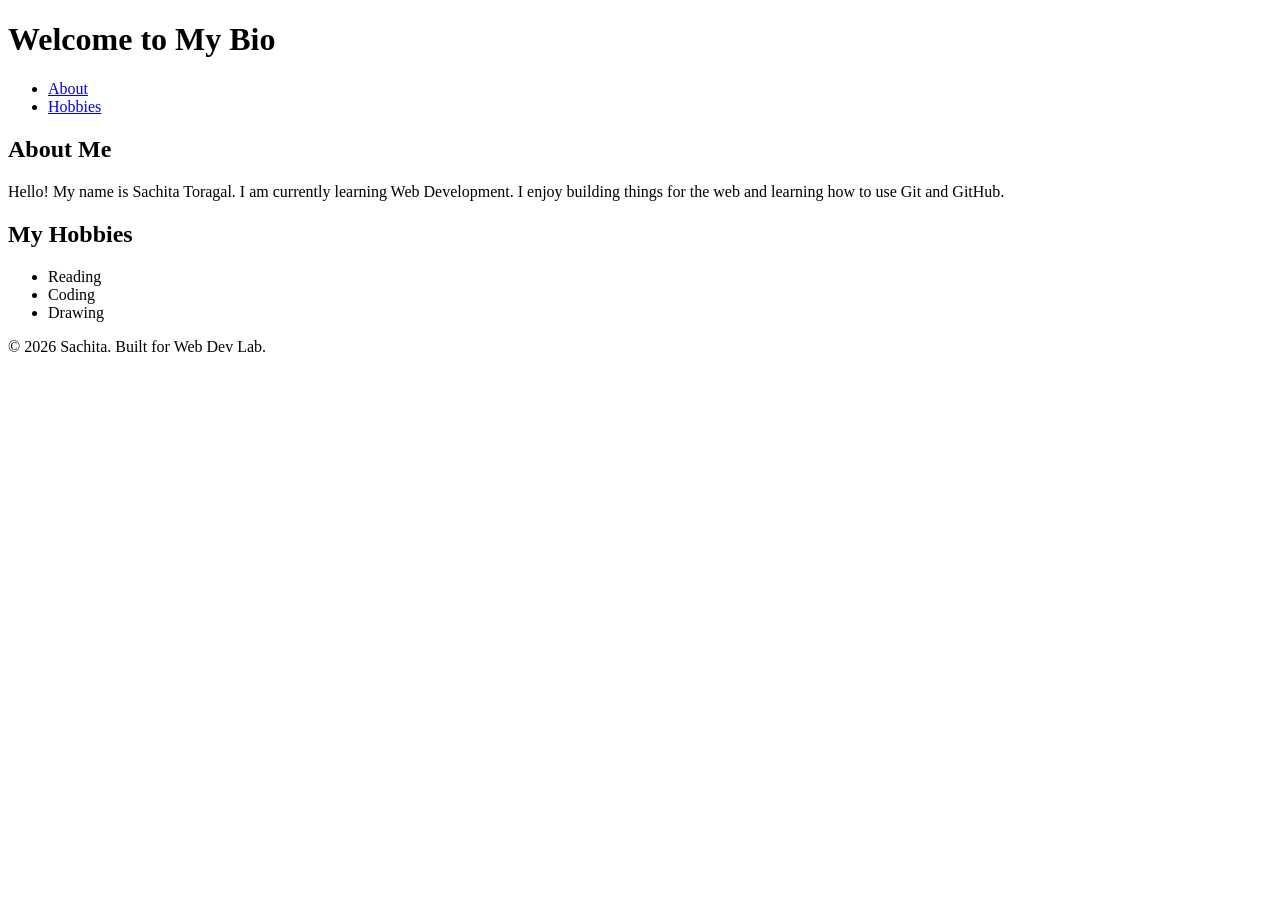
==== index.html @ a32a4345 "feat: complete P6 portfolio structure" ====
<!DOCTYPE html>
<html lang="en">
<head>
    <meta charset="UTF-8">
    <meta name="viewport" content="width=device-width, initial-scale=1.0">
    <title>My Semantic Bio</title>
</head>
<body>

    <header>
        <h1>Welcome to My Bio</h1>
        <nav>
            <ul>
                <li><a href="#about">About</a></li>
                <li><a href="#hobbies">Hobbies</a></li>
            </ul>
        </nav>
    </header>

    <main>
        <section id="about">
            <h2>About Me</h2>
            <article>
                <p>Hello! My name is Sachita Toragal. I am currently learning Web Development. I enjoy building things for the web and learning how to use Git and GitHub.</p>
            </article>
        </section>

        <section id="hobbies">
            <h2>My Hobbies</h2>
            <ul>
                <li>Reading</li>
                <li>Coding</li>
                <li>Drawing</li>
            </ul>
        </section>
    </main>

    <footer>
        <p>&copy; 2026 Sachita. Built for Web Dev Lab.</p>
    </footer>

</body>
</html>
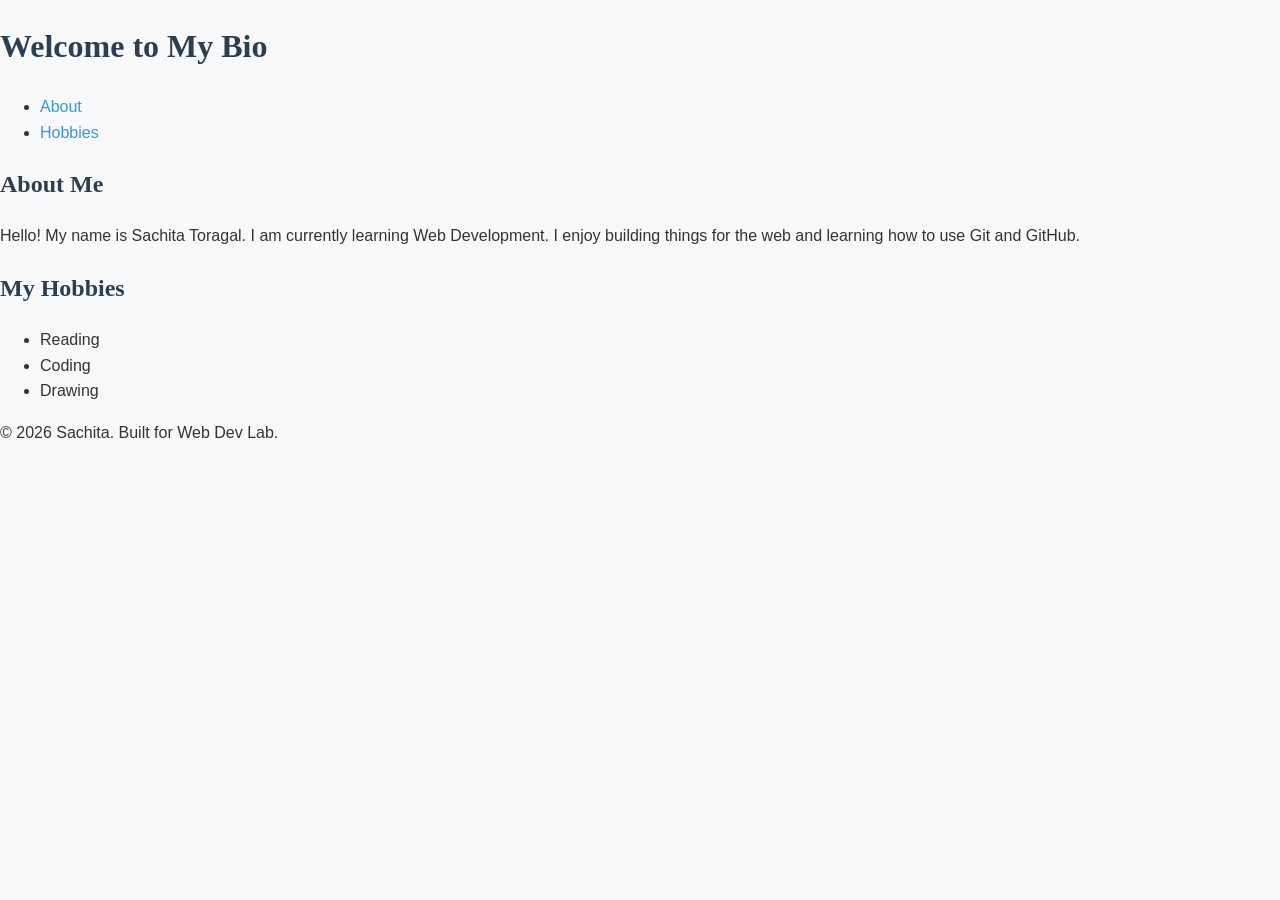
==== commit 710da5d3: "feat: complete P7 design tokens and typography system" ====
--- a/index.html
+++ b/index.html
@@ -1,6 +1,7 @@
 <!DOCTYPE html>
 <html lang="en">
 <head>
+    <link rel="stylesheet" href="styles.css">
     <meta charset="UTF-8">
     <meta name="viewport" content="width=device-width, initial-scale=1.0">
     <title>My Semantic Bio</title>
--- a/styles.css
+++ b/styles.css
@@ -0,0 +1,35 @@
+:root {
+    --primary-color: #2c3e50;
+    --secondary-color: #3498db;
+    --background-color: #f8f9fa;
+    --text-color: #333333;
+    --card-bg: #ffffff;
+    --font-main: 'Segoe UI', Tahoma, Geneva, Verdana, sans-serif;
+    --font-heading: 'Georgia', serif;
+    --spacing-sm: 8px;
+    --spacing-md: 16px;
+    --spacing-lg: 32px;
+}
+
+body {
+    font-family: var(--font-main);
+    background-color: var(--background-color);
+    color: var(--text-color);
+    line-height: 1.6;
+    margin: 0;
+    padding: 0;
+}
+
+h1, h2, h3 {
+    font-family: var(--font-heading);
+    color: var(--primary-color);
+}
+
+a {
+    color: var(--secondary-color);
+    text-decoration: none;
+}
+
+a:hover {
+    text-decoration: underline;
+}
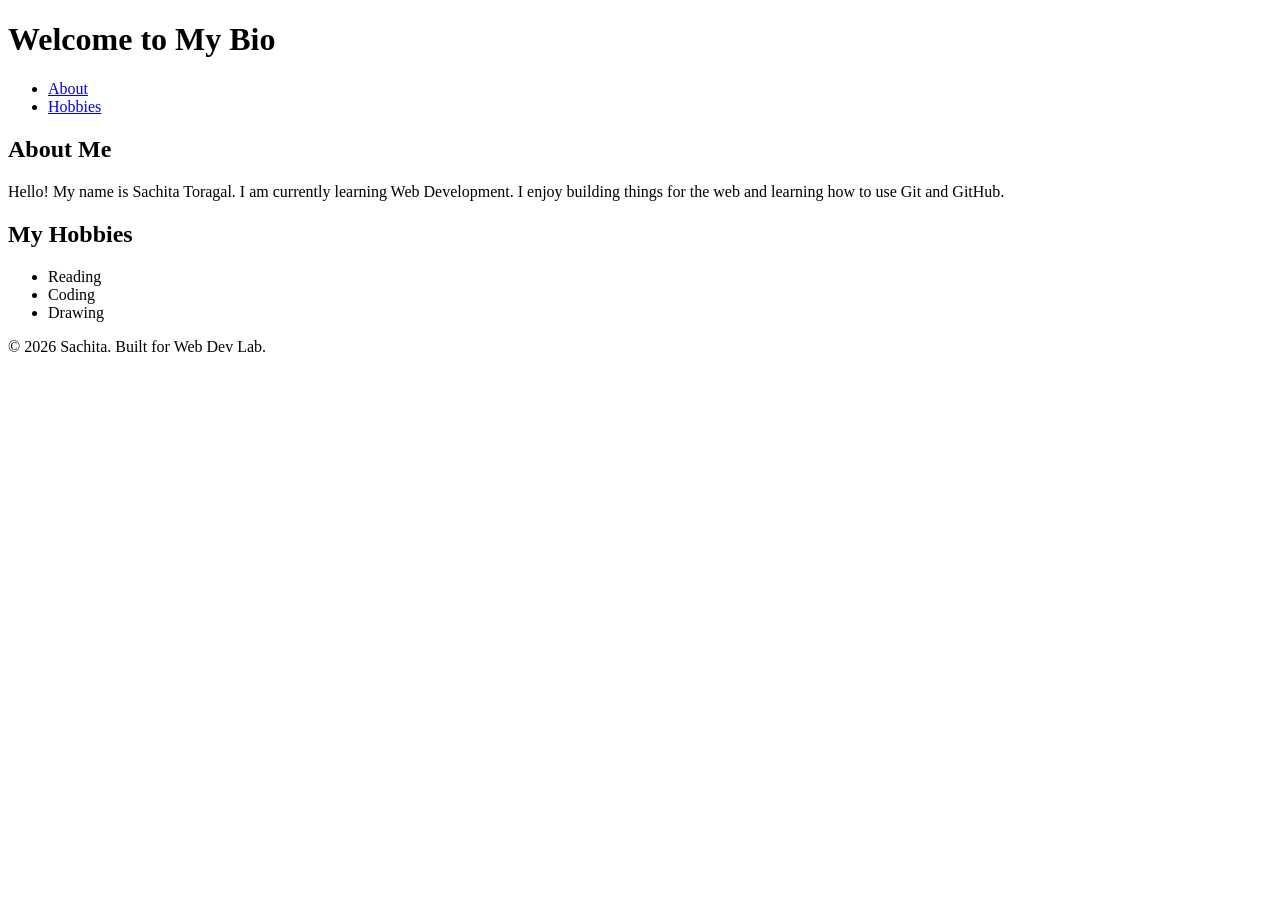
==== commit c604f3a5: "fix: moved styles.css to root and removed from P5" ====
--- a/index.html
+++ b/index.html
@@ -1,7 +1,6 @@
 <!DOCTYPE html>
 <html lang="en">
 <head>
-    <link rel="stylesheet" href="styles.css">
     <meta charset="UTF-8">
     <meta name="viewport" content="width=device-width, initial-scale=1.0">
     <title>My Semantic Bio</title>
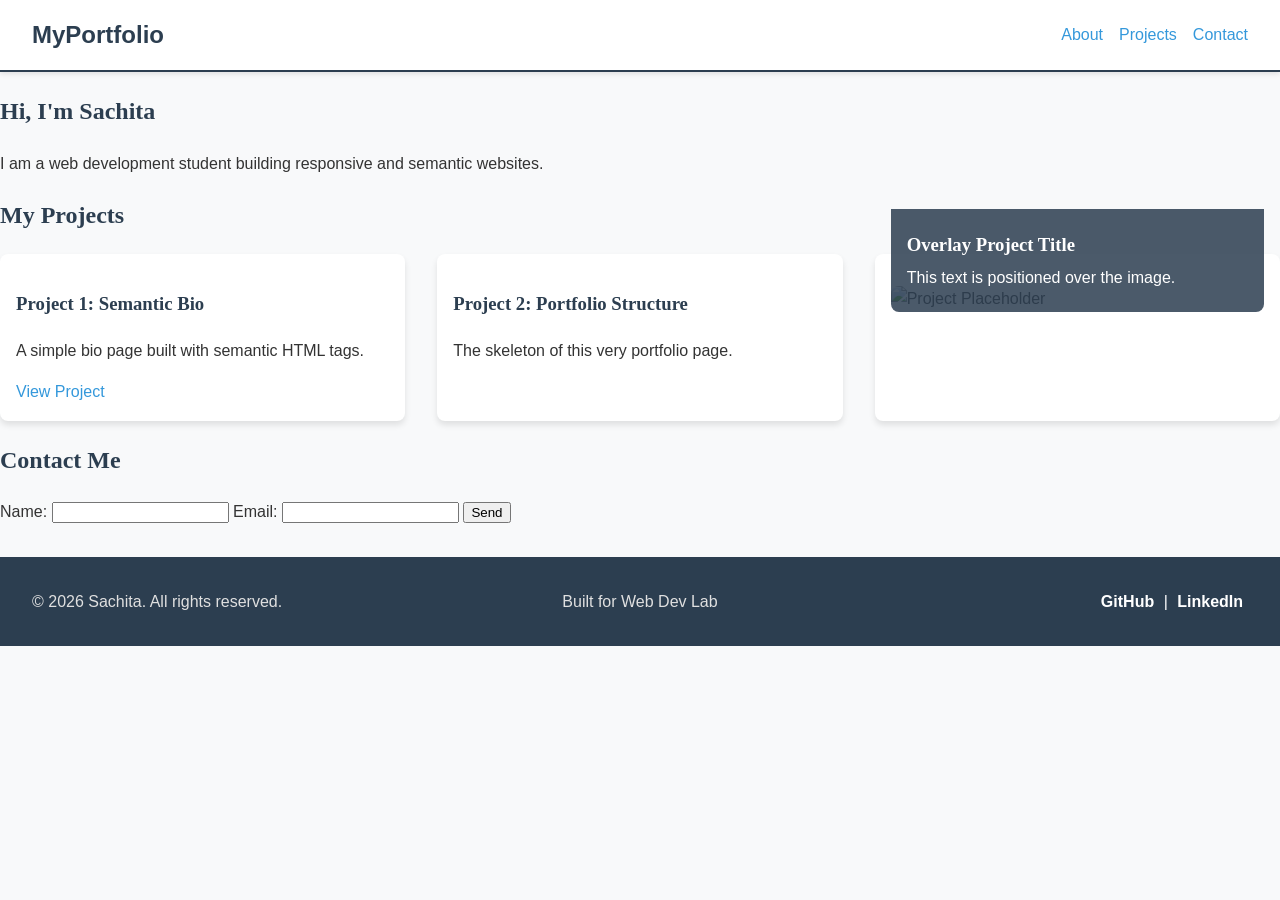
==== commit 2c24912a: "fix: moved code from P6 index.html to correct index.html" ====
--- a/index.html
+++ b/index.html
@@ -1,42 +1,80 @@
 <!DOCTYPE html>
 <html lang="en">
 <head>
+    <link rel="stylesheet" href="styles.css">
     <meta charset="UTF-8">
     <meta name="viewport" content="width=device-width, initial-scale=1.0">
-    <title>My Semantic Bio</title>
+    <title>My Web Dev Portfolio</title>
 </head>
 <body>
 
     <header>
-        <h1>Welcome to My Bio</h1>
+        <div class="logo">MyPortfolio</div>
         <nav>
             <ul>
                 <li><a href="#about">About</a></li>
-                <li><a href="#hobbies">Hobbies</a></li>
+                <li><a href="#projects">Projects</a></li>
+                <li><a href="#contact">Contact</a></li>
             </ul>
         </nav>
     </header>
 
     <main>
         <section id="about">
-            <h2>About Me</h2>
-            <article>
-                <p>Hello! My name is Sachita Toragal. I am currently learning Web Development. I enjoy building things for the web and learning how to use Git and GitHub.</p>
-            </article>
+            <h1>Hi, I'm Sachita</h1>
+            <p>I am a web development student building responsive and semantic websites.</p>
         </section>
 
-        <section id="hobbies">
-            <h2>My Hobbies</h2>
-            <ul>
-                <li>Reading</li>
-                <li>Coding</li>
-                <li>Drawing</li>
-            </ul>
+        <section id="projects">
+            <h2>My Projects</h2>
+            <!-- P9: Responsive navbar and card grid using Flexbox -->
+            <div class="project-grid">
+            <article class="project-card">
+                <h3>Project 1: Semantic Bio</h3>
+                <p>A simple bio page built with semantic HTML tags.</p>
+                <a href="P5_Semantic_Bio/index.html">View Project</a>
+            </article>
+
+            <article class="project-card">
+                <h3>Project 2: Portfolio Structure</h3>
+                <p>The skeleton of this very portfolio page.</p>
+            </article>
+            <!-- P8: Card with Overlay -->
+            <article class="project-card overlay-card">
+                <div class="image-container">
+                    <img src="https://via.placeholder.com/400x200/3498db/ffffff?text=Project+Image" alt="Project Placeholder">
+    
+                    <div class="card-overlay">
+                        <h3>Overlay Project Title</h3>
+                        <p>This text is positioned over the image.</p>
+                    </div>
+                </div>
+            </article>
+            </div>
+        </section>
+
+        <section id="contact">
+            <h2>Contact Me</h2>
+            <form action="#">
+                <label for="name">Name:</label>
+                <input type="text" id="name" name="name">
+                <label for="email">Email:</label>
+                <input type="email" id="email" name="email">
+                <button type="submit">Send</button>
+            </form>
         </section>
     </main>
 
     <footer>
-        <p>&copy; 2026 Sachita. Built for Web Dev Lab.</p>
+        <div class="footer-left">
+            <p>&copy; 2026 Sachita. All rights reserved.</p>
+        </div>
+        <div class="footer-center">
+            <p>Built for Web Dev Lab</p>
+        </div>
+        <div class="footer-right">
+            <a href="#">GitHub</a> | <a href="#">LinkedIn</a>
+        </div>
     </footer>
 
 </body>
--- a/styles.css
+++ b/styles.css
@@ -0,0 +1,160 @@
+:root {
+    --primary-color: #2c3e50;
+    --secondary-color: #3498db;
+    --background-color: #f8f9fa;
+    --text-color: #333333;
+    --card-bg: #ffffff;
+    --font-main: 'Segoe UI', Tahoma, Geneva, Verdana, sans-serif;
+    --font-heading: 'Georgia', serif;
+    --spacing-sm: 8px;
+    --spacing-md: 16px;
+    --spacing-lg: 32px;
+}
+
+body {
+    font-family: var(--font-main);
+    background-color: var(--background-color);
+    color: var(--text-color);
+    line-height: 1.6;
+    margin: 0;
+    padding: 0;
+}
+
+h1, h2, h3 {
+    font-family: var(--font-heading);
+    color: var(--primary-color);
+}
+
+a {
+    color: var(--secondary-color);
+    text-decoration: none;
+}
+
+a:hover {
+    text-decoration: underline;
+}
+
+header {
+    position: sticky;
+    top: 0;
+    z-index: 100; 
+    background-color: var(--card-bg);
+    padding: var(--spacing-md);
+    box-shadow: 0 2px 5px rgba(0,0,0,0.1);
+}
+
+.image-container {
+    position: relative; 
+    width: 100%;
+    max-width: 400px; 
+    margin-top: var(--spacing-md);
+}
+
+.image-container img {
+    width: 100%;
+    display: block;
+    border-radius: 8px;
+}
+
+.card-overlay {
+    position: absolute; 
+    bottom: 0;          
+    left: 0;
+    width: 100%;
+    background: rgba(44, 62, 80, 0.85);
+    color: white;
+    padding: var(--spacing-md);
+    box-sizing: border-box;
+    border-bottom-left-radius: 8px;
+    border-bottom-right-radius: 8px;
+}
+
+.card-overlay h3, .card-overlay p {
+    color: white;
+    margin: 5px 0;
+}
+
+header {
+    display: flex;
+    justify-content: space-between; 
+    align-items: center;            
+}
+
+header nav ul {
+    display: flex;
+    gap: var(--spacing-md);        
+    list-style: none;               
+    margin: 0;
+    padding: 0;
+}
+
+.project-grid {
+    display: flex;
+    flex-wrap: wrap;                
+    gap: var(--spacing-lg);        
+    margin-top: var(--spacing-md);
+}
+
+.project-card {
+    flex: 1 1 300px;                
+    background-color: var(--card-bg);
+    padding: var(--spacing-md);
+    border-radius: 8px;
+    box-shadow: 0 4px 6px rgba(0,0,0,0.1);
+}
+
+@media (max-width: 600px) {
+    header {
+        flex-direction: column;     
+        gap: var(--spacing-sm);
+    }
+    
+    header nav ul {
+        flex-wrap: wrap;
+        justify-content: center;
+    }
+}
+
+header {
+    padding: var(--spacing-md) var(--spacing-lg); 
+    border-bottom: 2px solid var(--primary-color);
+}
+
+.logo {
+    font-size: 1.5rem;
+    font-weight: bold;
+    color: var(--primary-color);
+}
+
+footer {
+    display: flex;
+    justify-content: space-between; 
+    align-items: center;            
+    background-color: var(--primary-color);
+    color: white;
+    padding: var(--spacing-lg);
+    margin-top: var(--spacing-lg);
+    flex-wrap: wrap;               
+    gap: var(--spacing-md);
+}
+
+footer p {
+    margin: 0;
+    color: #e0e0e0;
+}
+
+footer a {
+    color: white;
+    font-weight: bold;
+    margin: 0 5px;
+}
+
+.footer-left, .footer-center, .footer-right {
+    flex: 1; 
+    text-align: center; 
+}
+
+@media (min-width: 768px) {
+    .footer-left { text-align: left; }
+    .footer-right { text-align: right; }
+}
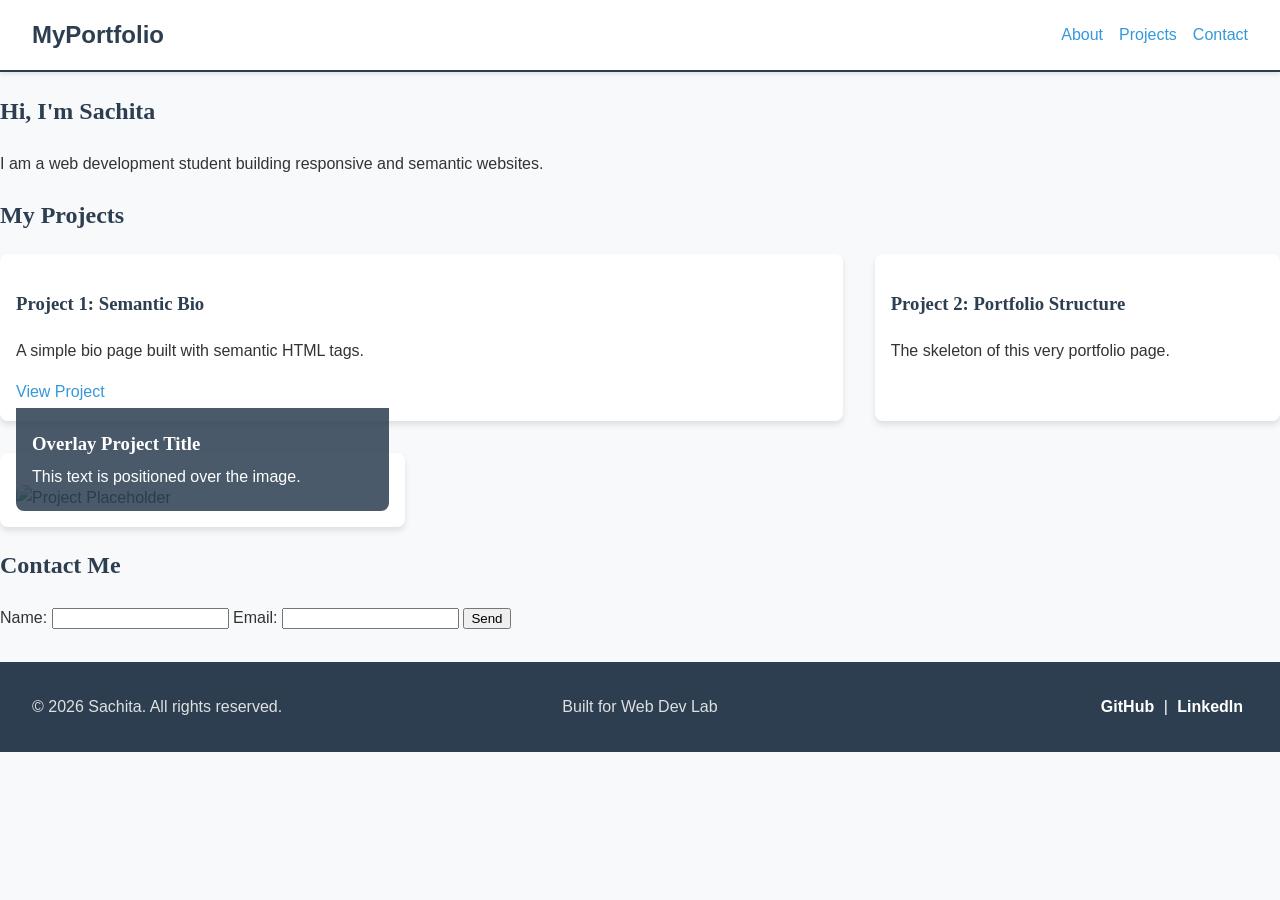
==== commit 825b9411: "feat: complete P12 advanced CSS grid portfolio layout" ====
--- a/index.html
+++ b/index.html
@@ -29,7 +29,7 @@
             <h2>My Projects</h2>
             <!-- P9: Responsive navbar and card grid using Flexbox -->
             <div class="project-grid">
-            <article class="project-card">
+            <article class="project-card featured">
                 <h3>Project 1: Semantic Bio</h3>
                 <p>A simple bio page built with semantic HTML tags.</p>
                 <a href="P5_Semantic_Bio/index.html">View Project</a>
--- a/styles.css
+++ b/styles.css
@@ -89,9 +89,9 @@
 }
 
 .project-grid {
-    display: flex;
-    flex-wrap: wrap;                
-    gap: var(--spacing-lg);        
+    display: grid;
+    grid-template-columns: repeat(auto-fit, minmax(300px, 1fr));
+    gap: var(--spacing-lg);
     margin-top: var(--spacing-md);
 }
 
@@ -157,4 +157,10 @@
 @media (min-width: 768px) {
     .footer-left { text-align: left; }
     .footer-right { text-align: right; }
+}
+
+@media (min-width: 768px) {
+    .project-card.featured {
+        grid-column: span 2;
+    }
 }
